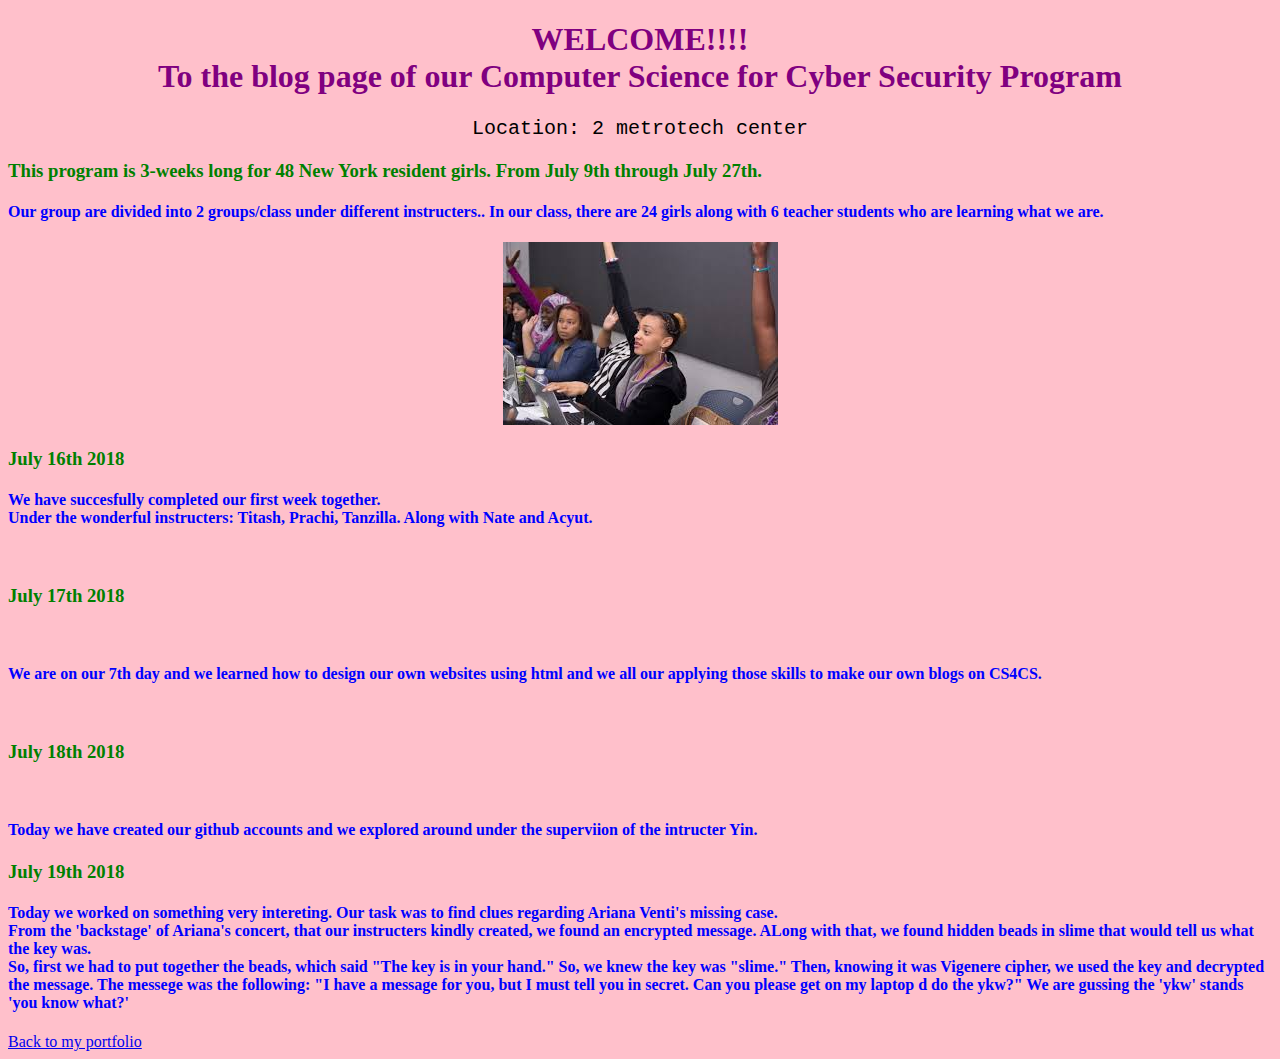
==== blog.html @ a22c4f81 "Update blog.html" ====
<!DOCTYPE html>
<head>
<link rel="stylesheet" href="style.css">
<title> CS4CS blog </title>
</head>
<body>
<center> 
	<h1> WELCOME!!!! <br> To the blog page of our Computer Science for Cyber Security Program </h1>
	<p> Location: 2 metrotech center <p>
</center>
	<h3>This program is 3-weeks long for 48 New York resident girls. From July 9th through July 27th. </h3>
	<h4> Our group are divided into 2 groups/class under different instructers.. In our class, there are 24 girls along with 6 teacher students who are learning what we are. </h4>
<center>
	<img src="blog.jpeg">
</center>
	<h3> July 16th 2018 </h3>
	<h4> We have succesfully completed our first week together.<br> Under the wonderful instructers: Titash, Prachi, Tanzilla. Along with Nate and Acyut. </h4> <br>
	<h3> July 17th 2018 </h3> <br>
	<h4> We are on our 7th day and we learned how to design our own websites using html and we all our applying those skills to make our own blogs on CS4CS. </h4> <br>	
	<h3> July 18th 2018 </h3> <br>
	<h4> Today we have created our github accounts and we explored around under the superviion of the intructer Yin. </h4>
	<h3> July 19th 2018 </h3>
	<h4> Today we worked on something very intereting. Our task was to find clues regarding Ariana Venti's missing case. <br> From the 'backstage' of Ariana's concert, that our instructers kindly created, we found an encrypted message. ALong with that, we found hidden beads in slime that would tell us what the key was. <br> So, first we had to put together the beads, which said "The key is in your hand." So, we knew the key was "slime." Then, knowing it was Vigenere cipher, we used the key and decrypted the message. The messege was the following: "I have a message for you, but I must tell you in secret. Can you please get on my laptop d do the ykw?" We are gussing the 'ykw' stands 'you know what?' </h4>
	
<a href="https://annatasnim.github.io/portfolio.html"> Back to my portfolio </a>
</body>
</html>
---- style.css ----
body{
	background-color:pink;

}
h1{
	color:purple;
	font-family:Monaco;

}
td{
	color:blue;		
}
th{
	color:red;
}

table{
	background-color: powderblue;
	font-family:Courier;
	color:purple;
}
h3{
	color:green;
}
h4{
	color:blue;
	font-family:Monaco;
}
p{
	font-family:Courier;
	font-size: 20px;
}
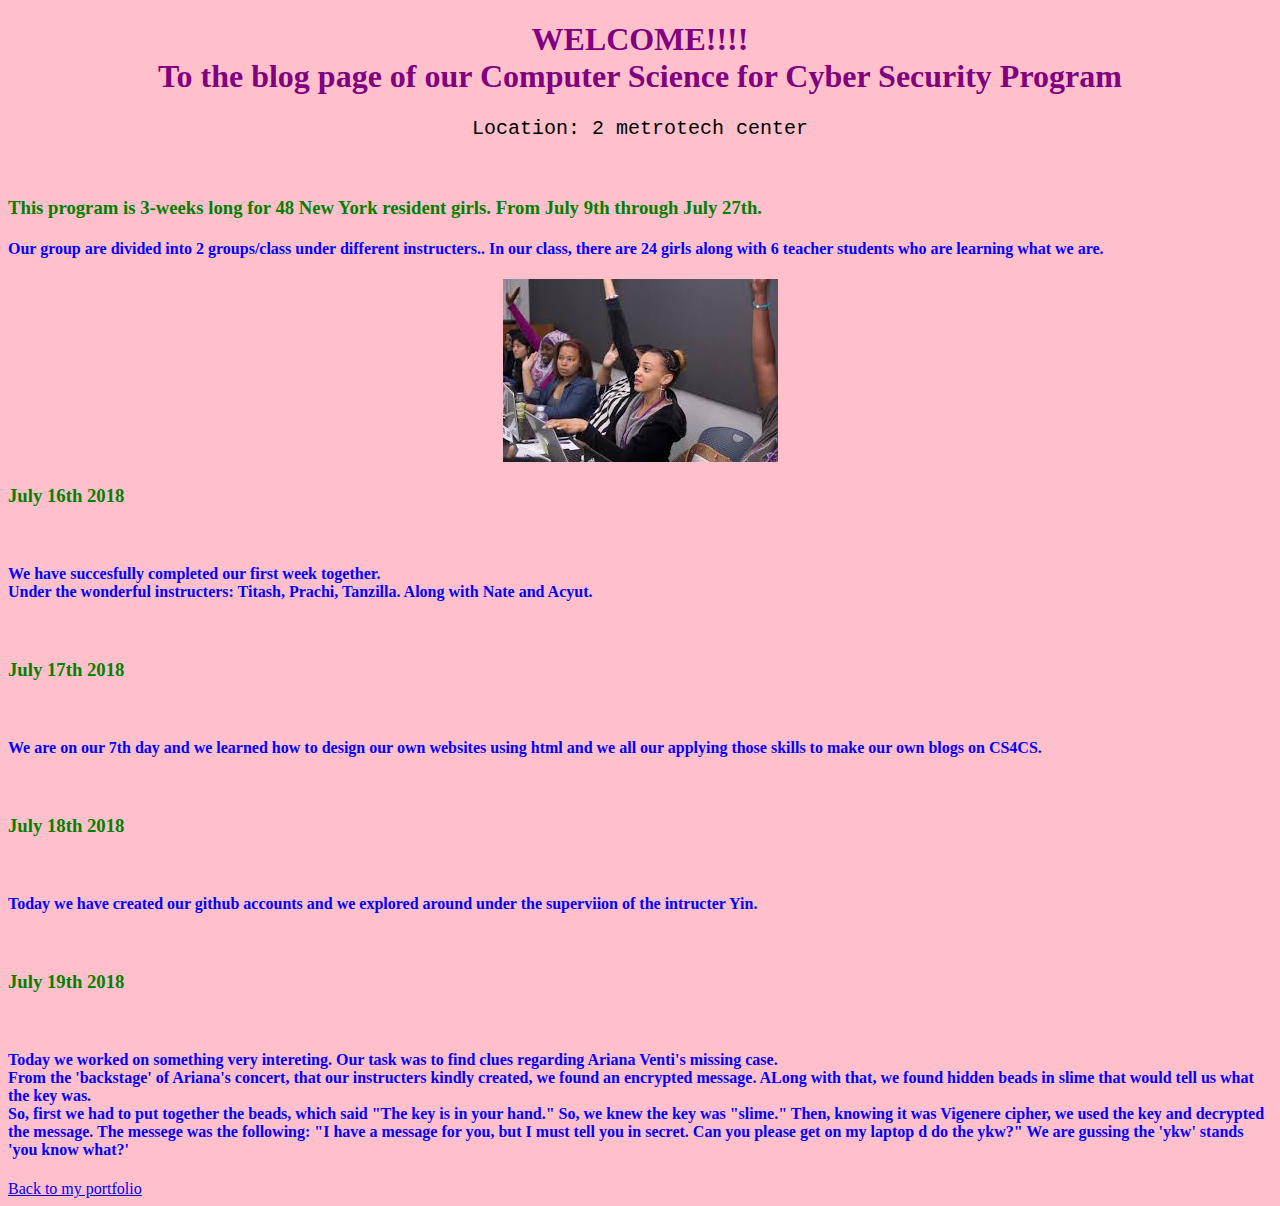
==== commit 2e615f24: "Update blog.html" ====
--- a/blog.html
+++ b/blog.html
@@ -6,20 +6,20 @@
 <body>
 <center> 
 	<h1> WELCOME!!!! <br> To the blog page of our Computer Science for Cyber Security Program </h1>
-	<p> Location: 2 metrotech center <p>
+	<p> Location: 2 metrotech center <p> 
 </center>
-	<h3>This program is 3-weeks long for 48 New York resident girls. From July 9th through July 27th. </h3>
+	<br> <h3>This program is 3-weeks long for 48 New York resident girls. From July 9th through July 27th. </h3>
 	<h4> Our group are divided into 2 groups/class under different instructers.. In our class, there are 24 girls along with 6 teacher students who are learning what we are. </h4>
 <center>
 	<img src="blog.jpeg">
 </center>
-	<h3> July 16th 2018 </h3>
+	<h3> July 16th 2018 </h3> <br>
 	<h4> We have succesfully completed our first week together.<br> Under the wonderful instructers: Titash, Prachi, Tanzilla. Along with Nate and Acyut. </h4> <br>
 	<h3> July 17th 2018 </h3> <br>
 	<h4> We are on our 7th day and we learned how to design our own websites using html and we all our applying those skills to make our own blogs on CS4CS. </h4> <br>	
 	<h3> July 18th 2018 </h3> <br>
-	<h4> Today we have created our github accounts and we explored around under the superviion of the intructer Yin. </h4>
-	<h3> July 19th 2018 </h3>
+	<h4> Today we have created our github accounts and we explored around under the superviion of the intructer Yin. </h4> <br>
+	<h3> July 19th 2018 </h3> <br>
 	<h4> Today we worked on something very intereting. Our task was to find clues regarding Ariana Venti's missing case. <br> From the 'backstage' of Ariana's concert, that our instructers kindly created, we found an encrypted message. ALong with that, we found hidden beads in slime that would tell us what the key was. <br> So, first we had to put together the beads, which said "The key is in your hand." So, we knew the key was "slime." Then, knowing it was Vigenere cipher, we used the key and decrypted the message. The messege was the following: "I have a message for you, but I must tell you in secret. Can you please get on my laptop d do the ykw?" We are gussing the 'ykw' stands 'you know what?' </h4>
 	
 <a href="https://annatasnim.github.io/portfolio.html"> Back to my portfolio </a>
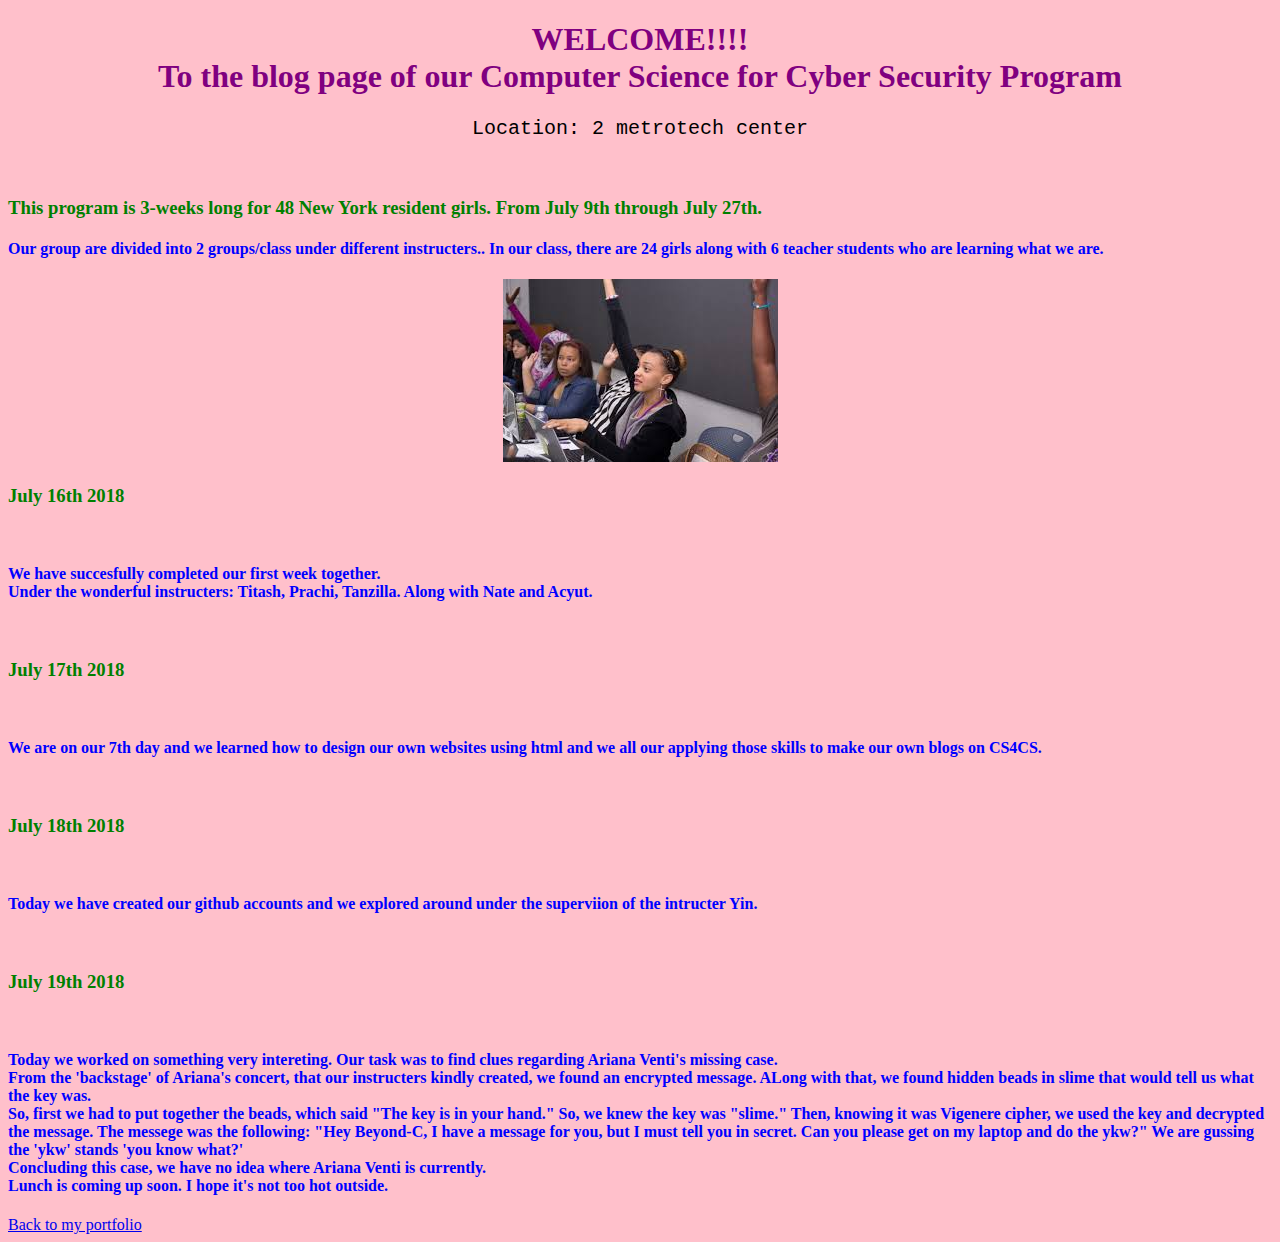
==== commit f7addc73: "Update blog.html" ====
--- a/blog.html
+++ b/blog.html
@@ -20,7 +20,7 @@
 	<h3> July 18th 2018 </h3> <br>
 	<h4> Today we have created our github accounts and we explored around under the superviion of the intructer Yin. </h4> <br>
 	<h3> July 19th 2018 </h3> <br>
-	<h4> Today we worked on something very intereting. Our task was to find clues regarding Ariana Venti's missing case. <br> From the 'backstage' of Ariana's concert, that our instructers kindly created, we found an encrypted message. ALong with that, we found hidden beads in slime that would tell us what the key was. <br> So, first we had to put together the beads, which said "The key is in your hand." So, we knew the key was "slime." Then, knowing it was Vigenere cipher, we used the key and decrypted the message. The messege was the following: "I have a message for you, but I must tell you in secret. Can you please get on my laptop d do the ykw?" We are gussing the 'ykw' stands 'you know what?' </h4>
+	<h4> Today we worked on something very intereting. Our task was to find clues regarding Ariana Venti's missing case. <br> From the 'backstage' of Ariana's concert, that our instructers kindly created, we found an encrypted message. ALong with that, we found hidden beads in slime that would tell us what the key was. <br> So, first we had to put together the beads, which said "The key is in your hand." So, we knew the key was "slime." Then, knowing it was Vigenere cipher, we used the key and decrypted the message. The messege was the following: "Hey Beyond-C, I have a message for you, but I must tell you in secret. Can you please get on my laptop and do the ykw?" We are gussing the 'ykw' stands 'you know what?' <br> Concluding this case, we have no idea where Ariana Venti is currently. <br> Lunch is coming up soon. I hope it's not too hot outside. </h4>
 	
 <a href="https://annatasnim.github.io/portfolio.html"> Back to my portfolio </a>
 </body>
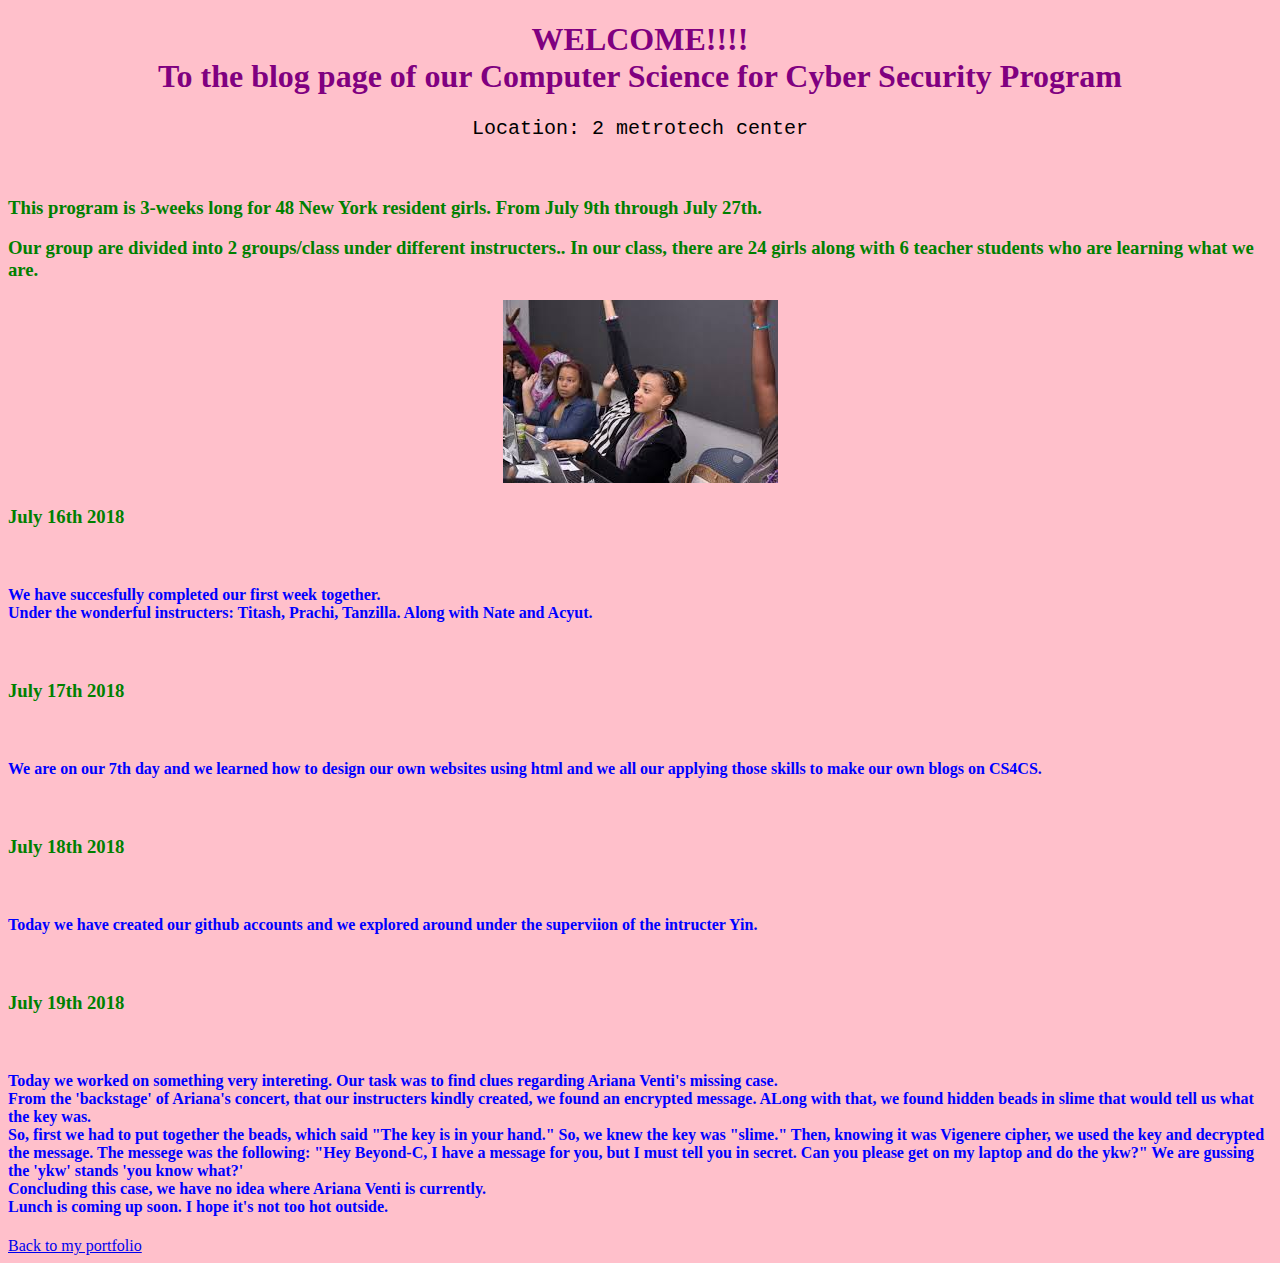
==== commit fa4260e7: "Update blog.html" ====
--- a/blog.html
+++ b/blog.html
@@ -9,7 +9,7 @@
 	<p> Location: 2 metrotech center <p> 
 </center>
 	<br> <h3>This program is 3-weeks long for 48 New York resident girls. From July 9th through July 27th. </h3>
-	<h4> Our group are divided into 2 groups/class under different instructers.. In our class, there are 24 girls along with 6 teacher students who are learning what we are. </h4>
+	<h3> Our group are divided into 2 groups/class under different instructers.. In our class, there are 24 girls along with 6 teacher students who are learning what we are. </h3>
 <center>
 	<img src="blog.jpeg">
 </center>
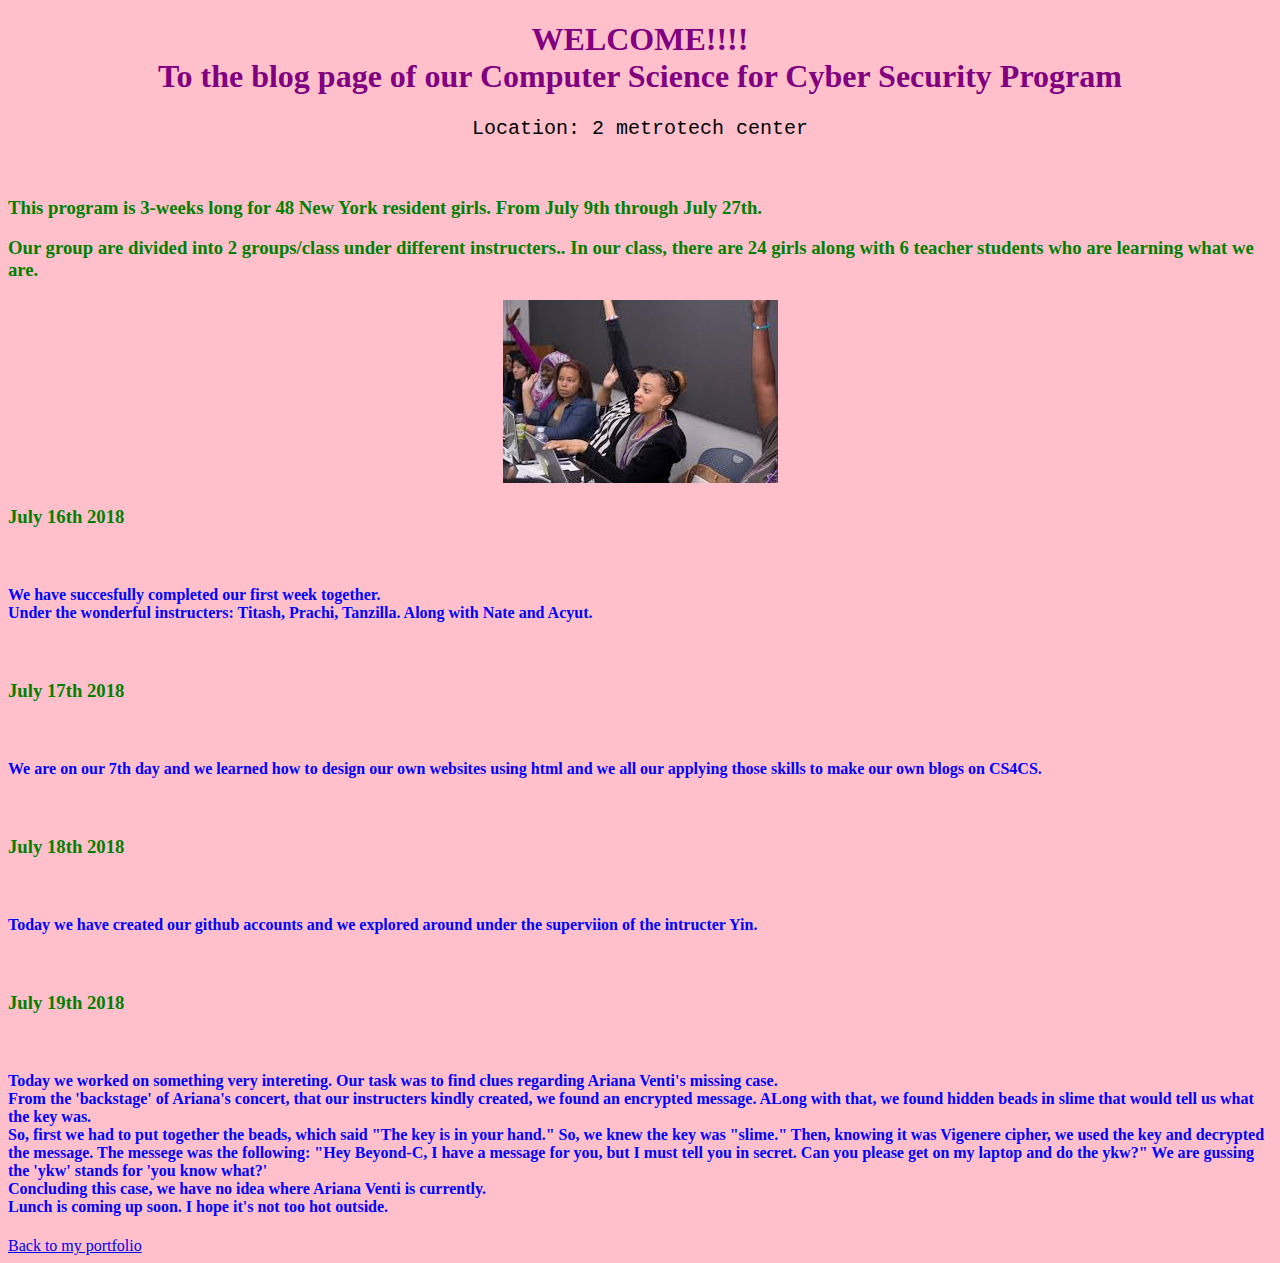
==== commit 4e8a6b60: "Update blog.html" ====
--- a/blog.html
+++ b/blog.html
@@ -20,7 +20,7 @@
 	<h3> July 18th 2018 </h3> <br>
 	<h4> Today we have created our github accounts and we explored around under the superviion of the intructer Yin. </h4> <br>
 	<h3> July 19th 2018 </h3> <br>
-	<h4> Today we worked on something very intereting. Our task was to find clues regarding Ariana Venti's missing case. <br> From the 'backstage' of Ariana's concert, that our instructers kindly created, we found an encrypted message. ALong with that, we found hidden beads in slime that would tell us what the key was. <br> So, first we had to put together the beads, which said "The key is in your hand." So, we knew the key was "slime." Then, knowing it was Vigenere cipher, we used the key and decrypted the message. The messege was the following: "Hey Beyond-C, I have a message for you, but I must tell you in secret. Can you please get on my laptop and do the ykw?" We are gussing the 'ykw' stands 'you know what?' <br> Concluding this case, we have no idea where Ariana Venti is currently. <br> Lunch is coming up soon. I hope it's not too hot outside. </h4>
+	<h4> Today we worked on something very intereting. Our task was to find clues regarding Ariana Venti's missing case. <br> From the 'backstage' of Ariana's concert, that our instructers kindly created, we found an encrypted message. ALong with that, we found hidden beads in slime that would tell us what the key was. <br> So, first we had to put together the beads, which said "The key is in your hand." So, we knew the key was "slime." Then, knowing it was Vigenere cipher, we used the key and decrypted the message. The messege was the following: "Hey Beyond-C, I have a message for you, but I must tell you in secret. Can you please get on my laptop and do the ykw?" We are gussing the 'ykw' stands for 'you know what?' <br> Concluding this case, we have no idea where Ariana Venti is currently. <br> Lunch is coming up soon. I hope it's not too hot outside. </h4>
 	
 <a href="https://annatasnim.github.io/portfolio.html"> Back to my portfolio </a>
 </body>
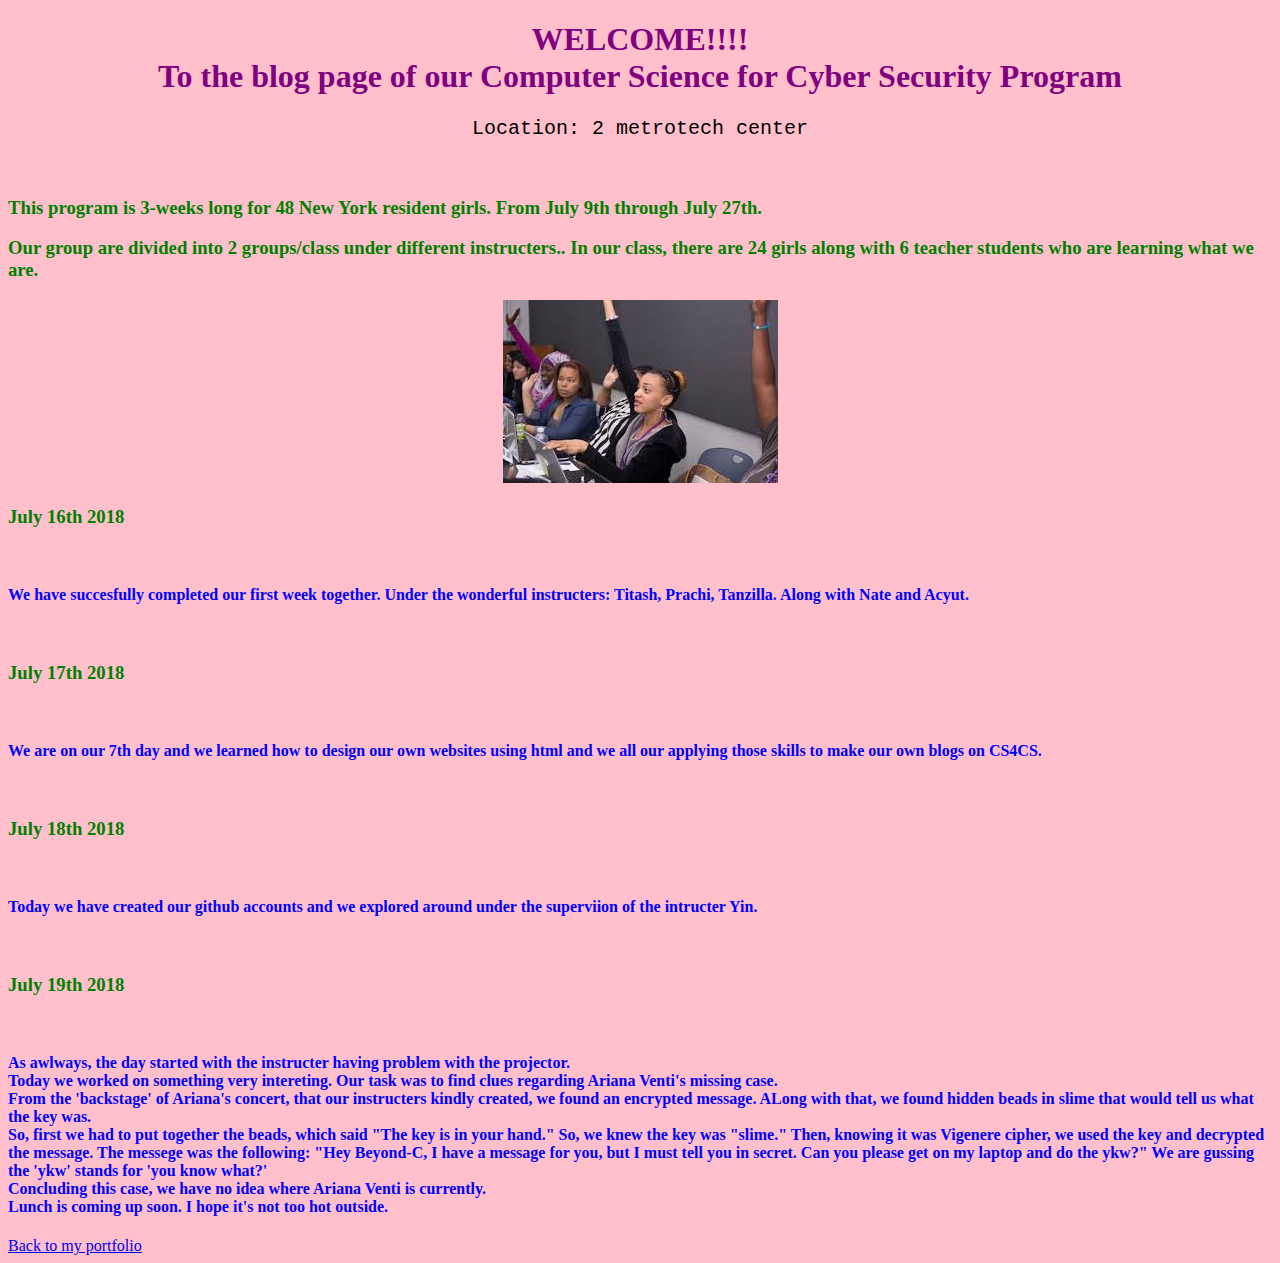
==== commit 39b2d066: "Update blog.html" ====
--- a/blog.html
+++ b/blog.html
@@ -14,13 +14,13 @@
 	<img src="blog.jpeg">
 </center>
 	<h3> July 16th 2018 </h3> <br>
-	<h4> We have succesfully completed our first week together.<br> Under the wonderful instructers: Titash, Prachi, Tanzilla. Along with Nate and Acyut. </h4> <br>
+	<h4> We have succesfully completed our first week together. Under the wonderful instructers: Titash, Prachi, Tanzilla. Along with Nate and Acyut. </h4> <br>
 	<h3> July 17th 2018 </h3> <br>
 	<h4> We are on our 7th day and we learned how to design our own websites using html and we all our applying those skills to make our own blogs on CS4CS. </h4> <br>	
 	<h3> July 18th 2018 </h3> <br>
 	<h4> Today we have created our github accounts and we explored around under the superviion of the intructer Yin. </h4> <br>
 	<h3> July 19th 2018 </h3> <br>
-	<h4> Today we worked on something very intereting. Our task was to find clues regarding Ariana Venti's missing case. <br> From the 'backstage' of Ariana's concert, that our instructers kindly created, we found an encrypted message. ALong with that, we found hidden beads in slime that would tell us what the key was. <br> So, first we had to put together the beads, which said "The key is in your hand." So, we knew the key was "slime." Then, knowing it was Vigenere cipher, we used the key and decrypted the message. The messege was the following: "Hey Beyond-C, I have a message for you, but I must tell you in secret. Can you please get on my laptop and do the ykw?" We are gussing the 'ykw' stands for 'you know what?' <br> Concluding this case, we have no idea where Ariana Venti is currently. <br> Lunch is coming up soon. I hope it's not too hot outside. </h4>
+	<h4> As awlways, the day started with the instructer having problem with the projector. <br> Today we worked on something very intereting. Our task was to find clues regarding Ariana Venti's missing case. <br> From the 'backstage' of Ariana's concert, that our instructers kindly created, we found an encrypted message. ALong with that, we found hidden beads in slime that would tell us what the key was. <br> So, first we had to put together the beads, which said "The key is in your hand." So, we knew the key was "slime." Then, knowing it was Vigenere cipher, we used the key and decrypted the message. The messege was the following: "Hey Beyond-C, I have a message for you, but I must tell you in secret. Can you please get on my laptop and do the ykw?" We are gussing the 'ykw' stands for 'you know what?' <br> Concluding this case, we have no idea where Ariana Venti is currently. <br> Lunch is coming up soon. I hope it's not too hot outside. </h4>
 	
 <a href="https://annatasnim.github.io/portfolio.html"> Back to my portfolio </a>
 </body>
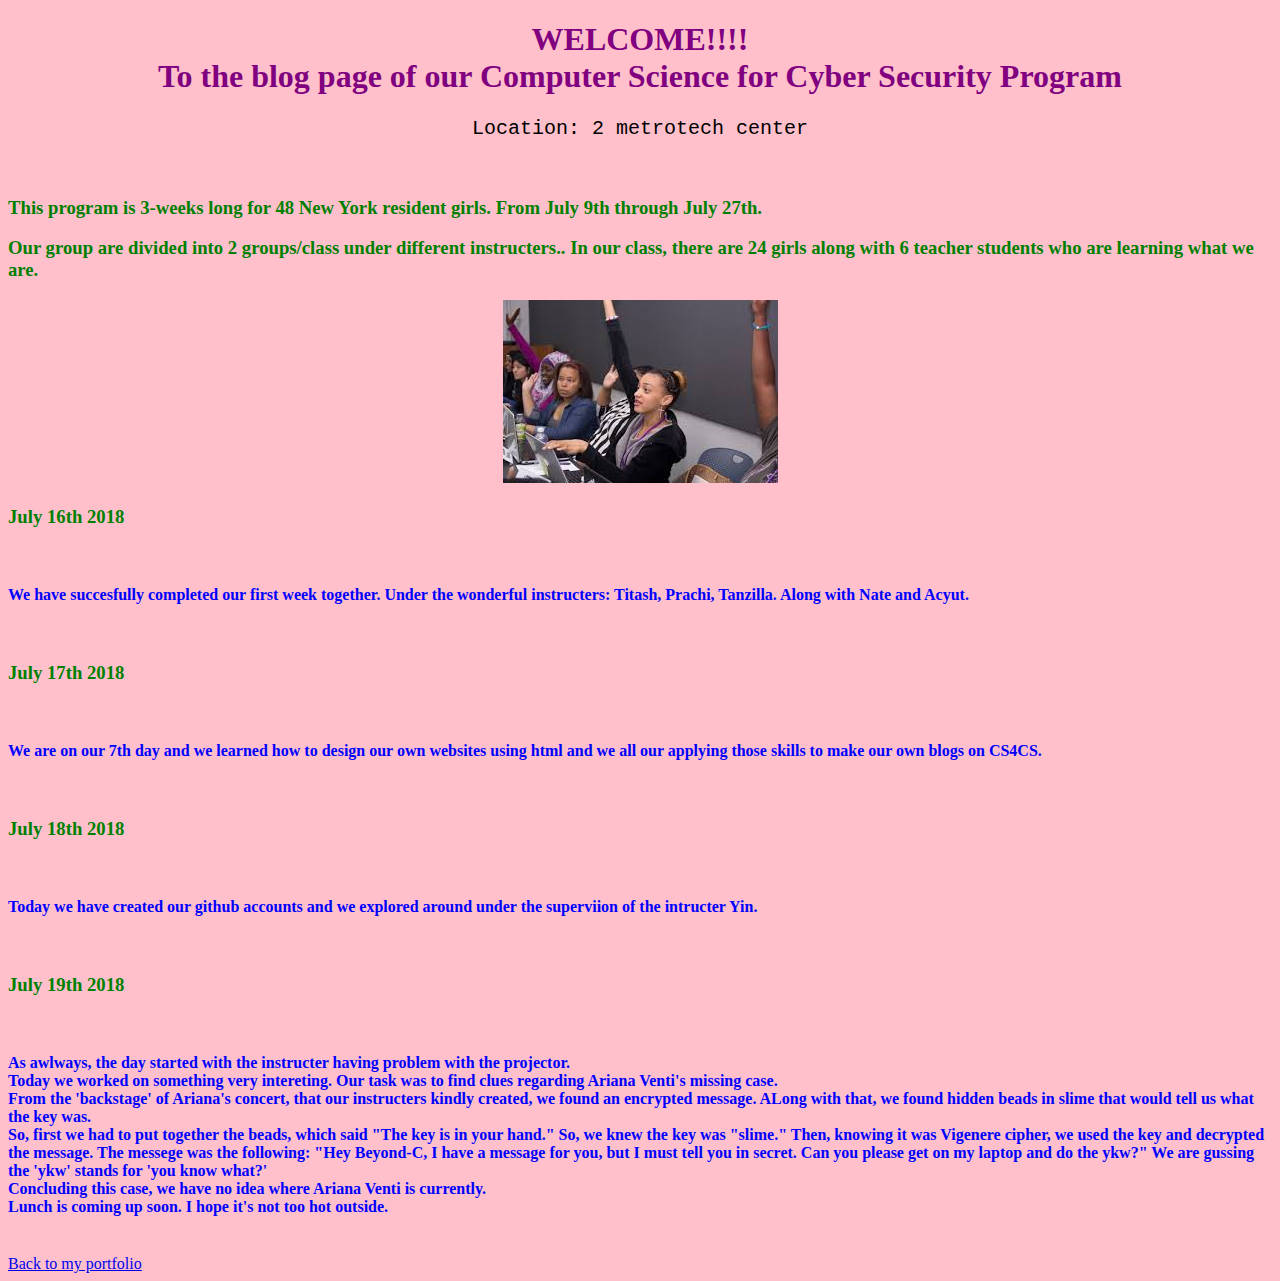
==== commit bc00b90f: "Update blog.html" ====
--- a/blog.html
+++ b/blog.html
@@ -22,6 +22,6 @@
 	<h3> July 19th 2018 </h3> <br>
 	<h4> As awlways, the day started with the instructer having problem with the projector. <br> Today we worked on something very intereting. Our task was to find clues regarding Ariana Venti's missing case. <br> From the 'backstage' of Ariana's concert, that our instructers kindly created, we found an encrypted message. ALong with that, we found hidden beads in slime that would tell us what the key was. <br> So, first we had to put together the beads, which said "The key is in your hand." So, we knew the key was "slime." Then, knowing it was Vigenere cipher, we used the key and decrypted the message. The messege was the following: "Hey Beyond-C, I have a message for you, but I must tell you in secret. Can you please get on my laptop and do the ykw?" We are gussing the 'ykw' stands for 'you know what?' <br> Concluding this case, we have no idea where Ariana Venti is currently. <br> Lunch is coming up soon. I hope it's not too hot outside. </h4>
 	
-<a href="https://annatasnim.github.io/portfolio.html"> Back to my portfolio </a>
+<br> <a href="https://annatasnim.github.io/portfolio.html"> Back to my portfolio </a>
 </body>
 </html>
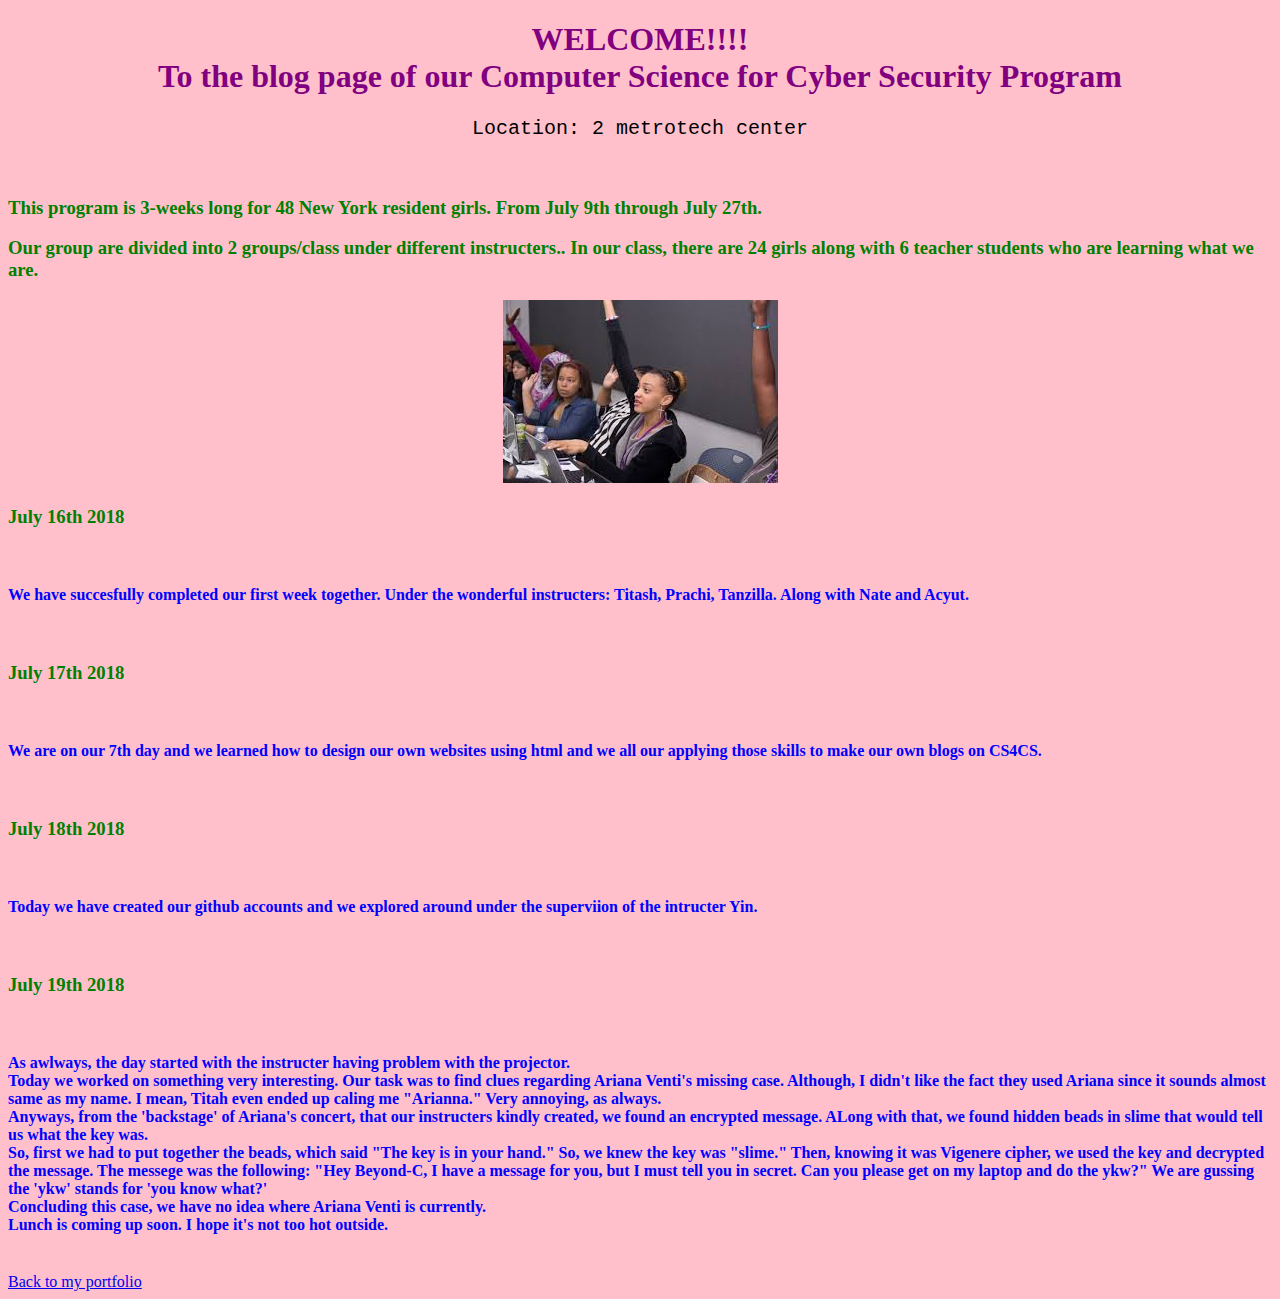
==== commit 23177550: "Update blog.html" ====
--- a/blog.html
+++ b/blog.html
@@ -20,7 +20,7 @@
 	<h3> July 18th 2018 </h3> <br>
 	<h4> Today we have created our github accounts and we explored around under the superviion of the intructer Yin. </h4> <br>
 	<h3> July 19th 2018 </h3> <br>
-	<h4> As awlways, the day started with the instructer having problem with the projector. <br> Today we worked on something very intereting. Our task was to find clues regarding Ariana Venti's missing case. <br> From the 'backstage' of Ariana's concert, that our instructers kindly created, we found an encrypted message. ALong with that, we found hidden beads in slime that would tell us what the key was. <br> So, first we had to put together the beads, which said "The key is in your hand." So, we knew the key was "slime." Then, knowing it was Vigenere cipher, we used the key and decrypted the message. The messege was the following: "Hey Beyond-C, I have a message for you, but I must tell you in secret. Can you please get on my laptop and do the ykw?" We are gussing the 'ykw' stands for 'you know what?' <br> Concluding this case, we have no idea where Ariana Venti is currently. <br> Lunch is coming up soon. I hope it's not too hot outside. </h4>
+	<h4> As awlways, the day started with the instructer having problem with the projector. <br> Today we worked on something very interesting. Our task was to find clues regarding Ariana Venti's missing case. Although, I didn't like the fact they used Ariana since it sounds almost same as my name. I mean, Titah even ended up caling me "Arianna." Very annoying, as always. <br> Anyways, from the 'backstage' of Ariana's concert, that our instructers kindly created, we found an encrypted message. ALong with that, we found hidden beads in slime that would tell us what the key was. <br> So, first we had to put together the beads, which said "The key is in your hand." So, we knew the key was "slime." Then, knowing it was Vigenere cipher, we used the key and decrypted the message. The messege was the following: "Hey Beyond-C, I have a message for you, but I must tell you in secret. Can you please get on my laptop and do the ykw?" We are gussing the 'ykw' stands for 'you know what?' <br> Concluding this case, we have no idea where Ariana Venti is currently. <br> Lunch is coming up soon. I hope it's not too hot outside. </h4>
 	
 <br> <a href="https://annatasnim.github.io/portfolio.html"> Back to my portfolio </a>
 </body>
